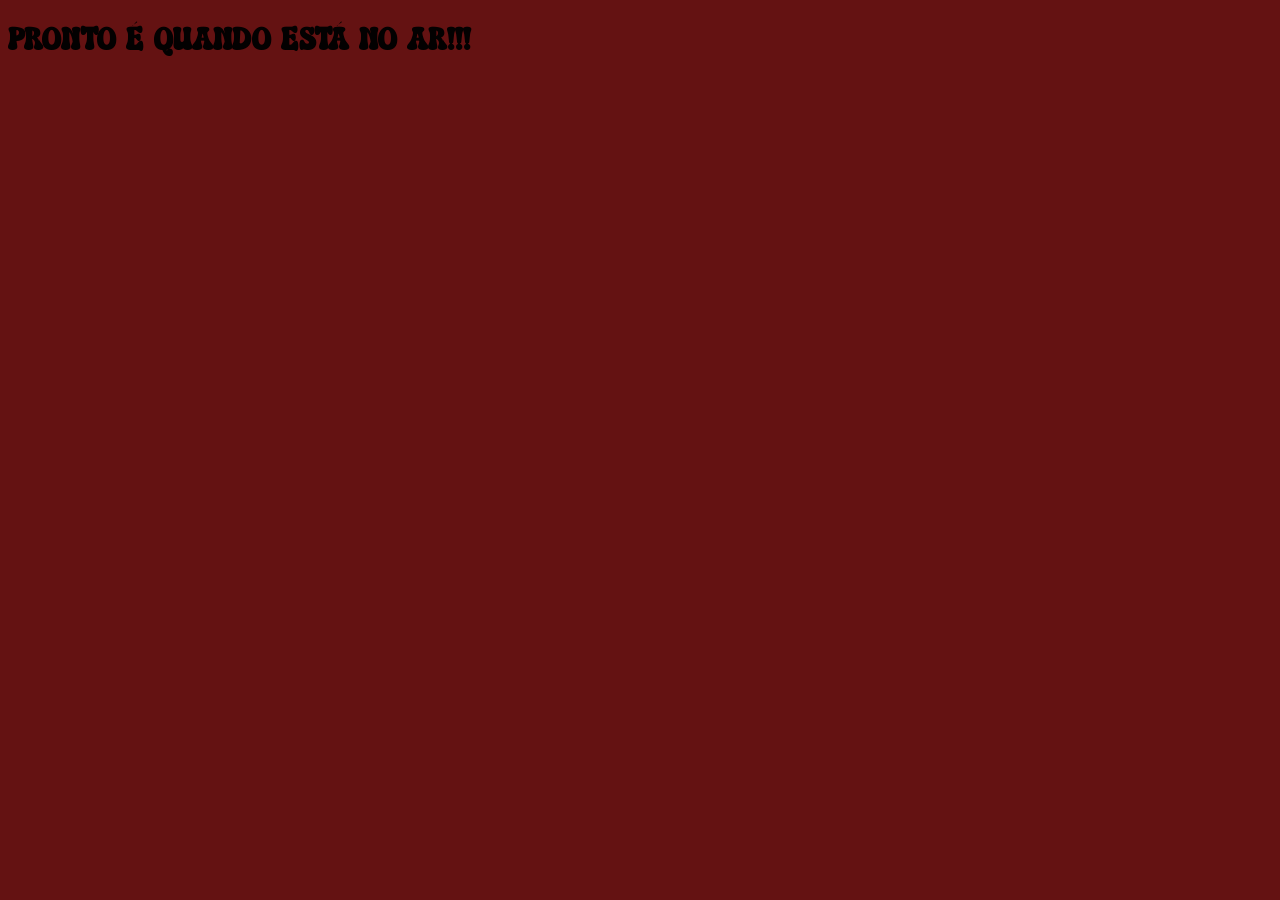
==== index.html @ 434a183c "trocando a fonte" ====
<!DOCTYPE html>
<html lang="pt-br">

<head>
    <meta charset="UTF-8">
    <meta name="viewport" content="width=device-width, initial-scale=1.0">
    <meta name="description" content="Este é uma site modelo">
    <meta name="keywords" content="Sites, Web, Desenvolvimento Back-End">
    <meta name="author" content="Maria Eduarda M. demelogabrielm@gmail.com">
    <title>HOME: GESTÃO DE TURMAS</title>
    <link rel="icon" href="sucrier.jpg">
    <link rel="stylesheet" href="css/style.css">
    <link rel="stylesheet" href="css/color.css">
    
</head>
<body>
    <!-- <div id="header">
        <div id="menu">
            <ul>
                <li><a href="#">Home</a></li>
                <li><a href="#">Contato</a></li>
            </ul>

        </div> -->
    <!-- </div>
    </div>
    <div class="container">
        <article class="posts principais">
            <h2>Principais</h2>
        </article>
    </div>
    <article class="posts">
        <h2>Secundários</h2>
    </article>
    <p>
        - - - - - - - - - - - - - - - - - - - - - - - - - - - - - - - - - - - - - - - - - - - - - - - - - - - - - - - - - - - - - - - - - - - - - - - - - - - - - - - - - - - - - - - - - - - - - - - - - - - - - - - - - - - - - - - - - - - - - - - - - - - - - - - - - - - - - - -
    </p> -->
    <!-- <footer>
        <p>Desenvolvido por Maria E. M. - 2026</p>
    </footer> -->
    <h1>PRONTO É QUANDO ESTÁ NO AR!!! </h1>
    
</body>

</html>
---- css/style.css ----
@charset "UTF-8";
@import "css/reset.css";
@import "css/color.css";

@font-face{
    font-family: History Wonder;
    src: url(fonts/history_wonder/HistoryWonder-Regular.ttf);
}

body{
    color: var(--platinum);
    font-family: History Wonder;
    background-color: var(--cormista);
}
---- css/color.css ----
:root{
    --cormista: #641212;
    --midnight-blue: blue;
    --platinum: rgb(3, 1, 1);
    --slate-blue: blue;
    --tuscam-sun: pink;
    --vibrant-coral: red;
}
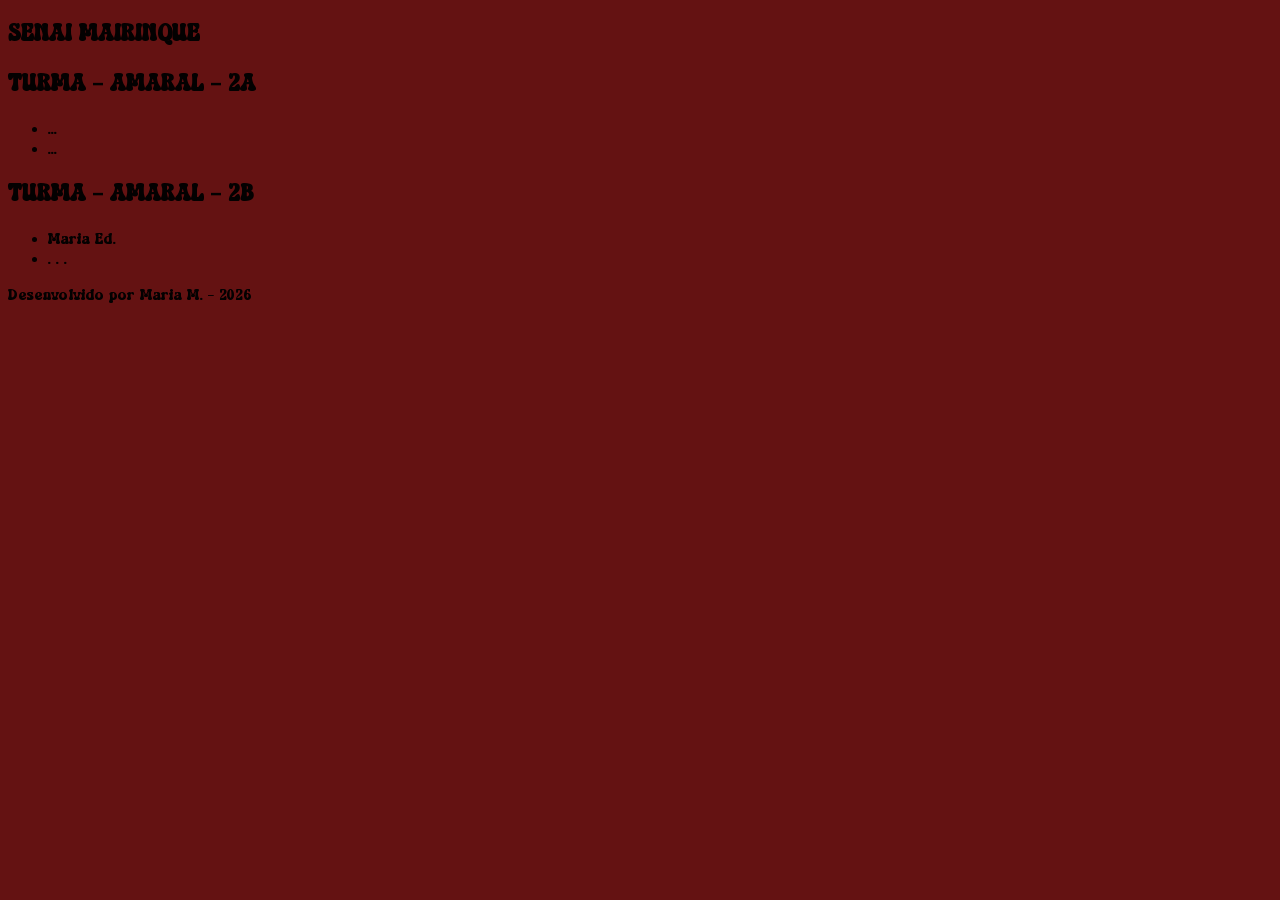
==== commit cbbd8ecf: "retirando o banner" ====
--- a/index.html
+++ b/index.html
@@ -8,38 +8,43 @@
     <meta name="keywords" content="Sites, Web, Desenvolvimento Back-End">
     <meta name="author" content="Maria Eduarda M. demelogabrielm@gmail.com">
     <title>HOME: GESTÃO DE TURMAS</title>
-    <link rel="icon" href="sucrier.jpg">
+    <!-- <link rel="icon" href="img/sucrier.jpg"> -->
     <link rel="stylesheet" href="css/style.css">
+    <link rel="icon" type="image/jpg" href="img/sucrier.jpg">
     <link rel="stylesheet" href="css/color.css">
-    
 </head>
+
 <body>
-    <!-- <div id="header">
-        <div id="menu">
-            <ul>
-                <li><a href="#">Home</a></li>
-                <li><a href="#">Contato</a></li>
-            </ul>
+    <header>
+        <div class="senai mk">
+            <h2>SENAI MAIRINQUE </h2>
+            <div class="turmas">
+                <section class="sala turma amaral">
+                    <h2>TURMA - AMARAL - 2A</h2>
+                    <ul>
+                        <li>...</li>
+                        <li>...</li>
+                    </ul>
+                </section>
+                <section class="sala turma amaral">
+                    <h2>TURMA - AMARAL - 2B</h2>
+                    <ul>
+                        <li>Maria Ed.</li>
+                        <li>. . .</li>
+                    </ul>
+                </section>
+            </div>
+    </header>
 
-        </div> -->
-    <!-- </div>
-    </div>
-    <div class="container">
-        <article class="posts principais">
-            <h2>Principais</h2>
-        </article>
-    </div>
-    <article class="posts">
-        <h2>Secundários</h2>
-    </article>
-    <p>
-        - - - - - - - - - - - - - - - - - - - - - - - - - - - - - - - - - - - - - - - - - - - - - - - - - - - - - - - - - - - - - - - - - - - - - - - - - - - - - - - - - - - - - - - - - - - - - - - - - - - - - - - - - - - - - - - - - - - - - - - - - - - - - - - - - - - - - - -
-    </p> -->
-    <!-- <footer>
-        <p>Desenvolvido por Maria E. M. - 2026</p>
-    </footer> -->
-    <h1>PRONTO É QUANDO ESTÁ NO AR!!! </h1>
-    
+    <footer>
+        <p>Desenvolvido por Maria M. - 2026</p>
+    </footer>
+</body>
+
+</html>
+
+
+
 </body>
 
 </html>
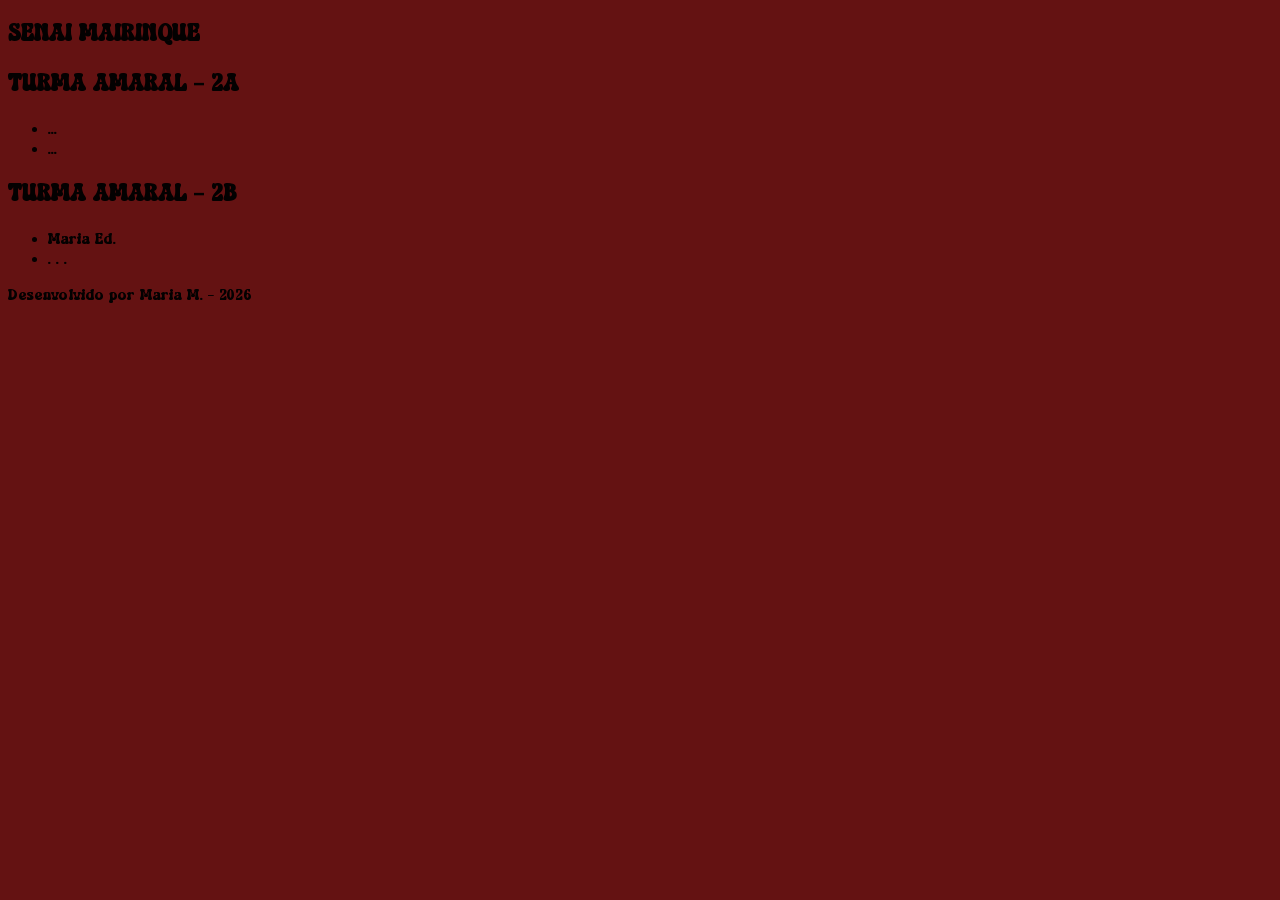
==== commit 636efd0f: "corrigindo erros" ====
--- a/index.html
+++ b/index.html
@@ -20,14 +20,14 @@
             <h2>SENAI MAIRINQUE </h2>
             <div class="turmas">
                 <section class="sala turma amaral">
-                    <h2>TURMA - AMARAL - 2A</h2>
+                    <h2>TURMA AMARAL - 2A</h2>
                     <ul>
                         <li>...</li>
                         <li>...</li>
                     </ul>
                 </section>
                 <section class="sala turma amaral">
-                    <h2>TURMA - AMARAL - 2B</h2>
+                    <h2>TURMA AMARAL - 2B</h2>
                     <ul>
                         <li>Maria Ed.</li>
                         <li>. . .</li>
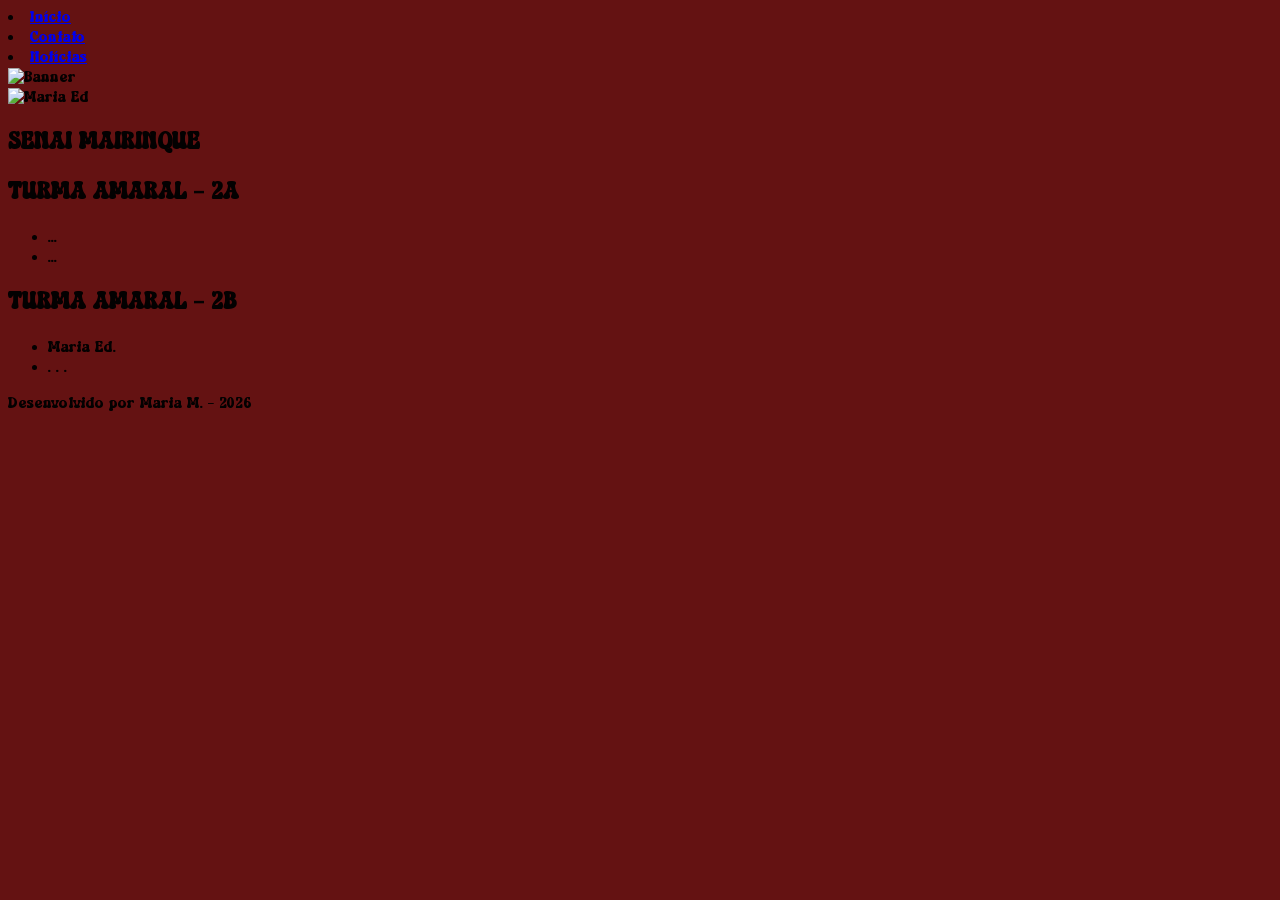
==== commit 293a32c1: "adicionando banners e img" ====
--- a/index.html
+++ b/index.html
@@ -16,17 +16,34 @@
 
 <body>
     <header>
-        <div class="senai mk">
+        <nav>
+            <li><a href="#">Início</a></li>
+            <li><a href="#">Contato</a></li>
+            <li><a href="#">Notícias</a></li>
+        </nav>
+
+        <div>
+            <picture>
+                <img src="img/banner" alt="Banner">
+            </picture>
+        </div>
+
+        <picture>
+            <source media="(max=width:650px)" srcset="img/banner">
+            <source media="(max=width:465px)" srcset="img/banner">
+            <img src="img/sucrier.svg" alt="Maria Ed">
+        </picture>
+        <div>
             <h2>SENAI MAIRINQUE </h2>
             <div class="turmas">
-                <section class="sala turma amaral">
+                <section>
                     <h2>TURMA AMARAL - 2A</h2>
                     <ul>
                         <li>...</li>
                         <li>...</li>
                     </ul>
                 </section>
-                <section class="sala turma amaral">
+                <section>
                     <h2>TURMA AMARAL - 2B</h2>
                     <ul>
                         <li>Maria Ed.</li>
@@ -40,11 +57,4 @@
         <p>Desenvolvido por Maria M. - 2026</p>
     </footer>
 </body>
-
-</html>
-
-
-
-</body>
-
 </html>
--- a/css/style.css
+++ b/css/style.css
@@ -11,4 +11,4 @@
     color: var(--platinum);
     font-family: History Wonder;
     background-color: var(--cormista);
-}
+}
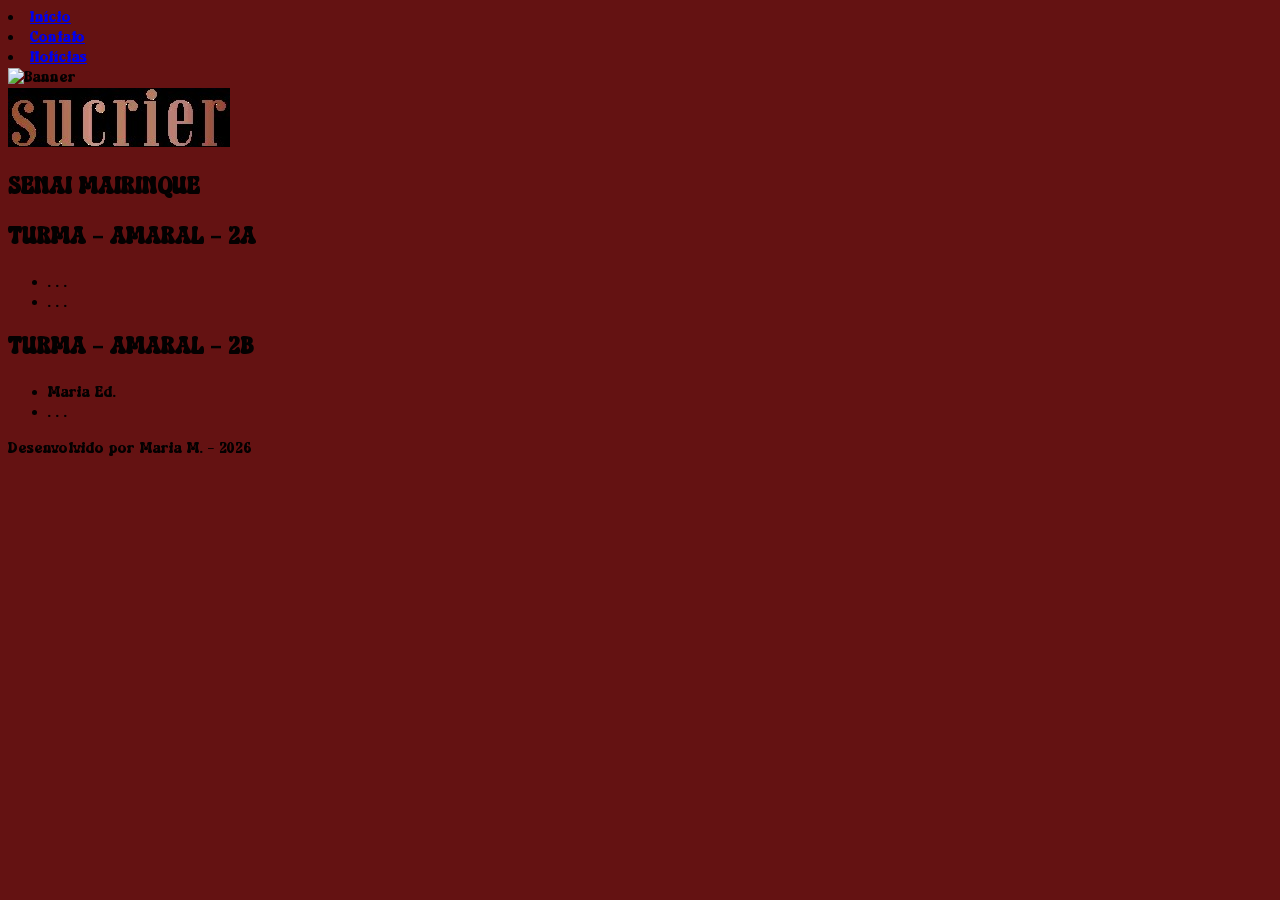
==== commit fc8e049a: "arrumando1" ====
--- a/index.html
+++ b/index.html
@@ -8,9 +8,8 @@
     <meta name="keywords" content="Sites, Web, Desenvolvimento Back-End">
     <meta name="author" content="Maria Eduarda M. demelogabrielm@gmail.com">
     <title>HOME: GESTÃO DE TURMAS</title>
-    <!-- <link rel="icon" href="img/sucrier.jpg"> -->
     <link rel="stylesheet" href="css/style.css">
-    <link rel="icon" type="image/jpg" href="img/sucrier.jpg">
+    <link rel="icon" href="img/sucrier.jpg">
     <link rel="stylesheet" href="css/color.css">
 </head>
 
@@ -24,27 +23,27 @@
 
         <div>
             <picture>
-                <img src="img/banner" alt="Banner">
+                <img src="img/banner.svg" alt="Banner">
             </picture>
         </div>
 
         <picture>
-            <source media="(max=width:650px)" srcset="img/banner">
-            <source media="(max=width:465px)" srcset="img/banner">
-            <img src="img/sucrier.svg" alt="Maria Ed">
+            <source media="(max=width:650px)" srcset="img/banner.svg">
+            <source media="(max=width:465px)" srcset="img/banner.svg">
+            <img src="img/sucrier.jpg" alt="Maria Ed">
         </picture>
         <div>
             <h2>SENAI MAIRINQUE </h2>
-            <div class="turmas">
+            <div>
                 <section>
-                    <h2>TURMA AMARAL - 2A</h2>
+                    <h2>TURMA - AMARAL - 2A</h2>
                     <ul>
-                        <li>...</li>
-                        <li>...</li>
+                        <li>. . .</li>
+                        <li>. . .</li>
                     </ul>
                 </section>
                 <section>
-                    <h2>TURMA AMARAL - 2B</h2>
+                    <h2>TURMA - AMARAL - 2B</h2>
                     <ul>
                         <li>Maria Ed.</li>
                         <li>. . .</li>
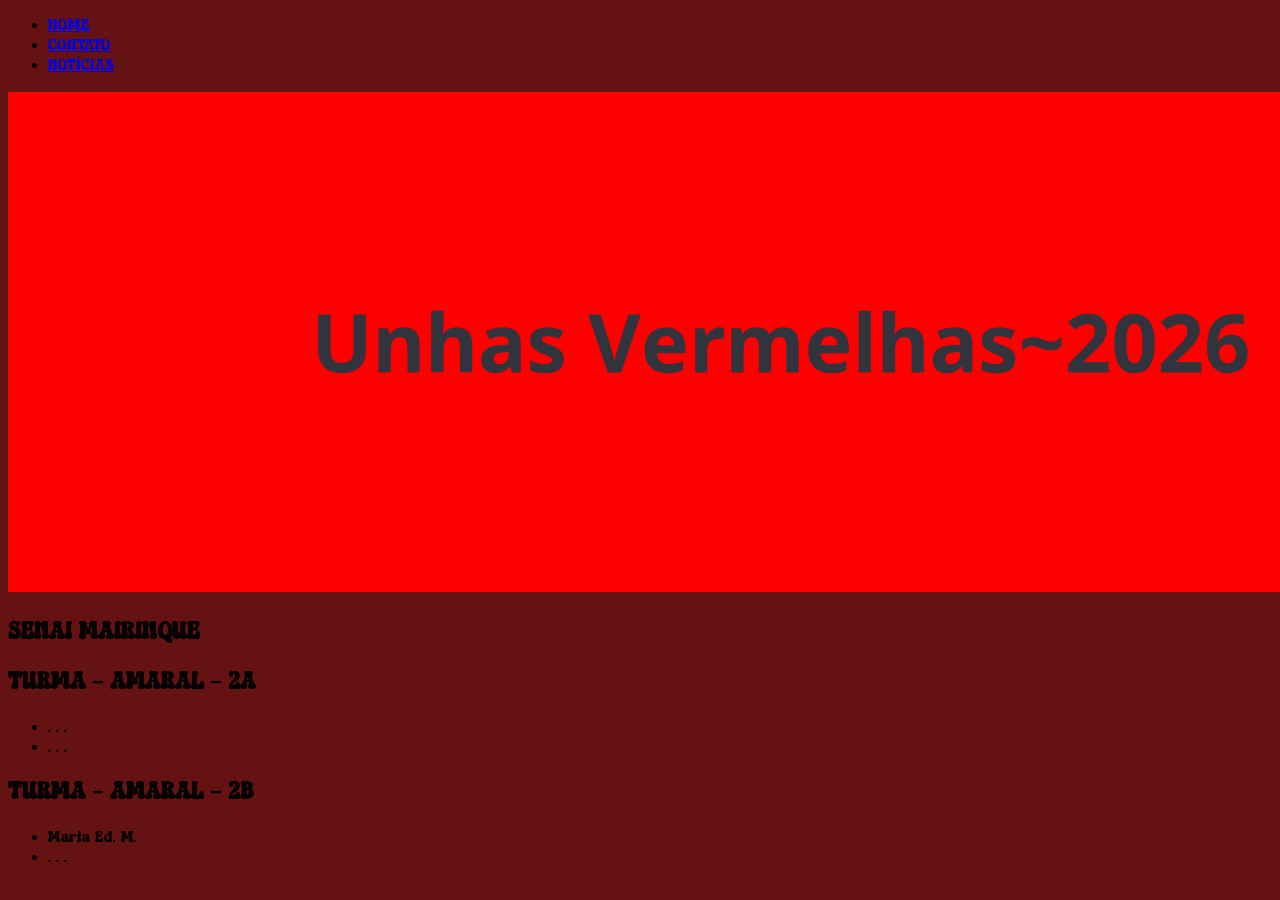
==== commit 1aea4139: "arrumando part2" ====
--- a/index.html
+++ b/index.html
@@ -8,52 +8,49 @@
     <meta name="keywords" content="Sites, Web, Desenvolvimento Back-End">
     <meta name="author" content="Maria Eduarda M. demelogabrielm@gmail.com">
     <title>HOME: GESTÃO DE TURMAS</title>
+    <link rel="icon" href="sucrier.jpg">
     <link rel="stylesheet" href="css/style.css">
-    <link rel="icon" href="img/sucrier.jpg">
     <link rel="stylesheet" href="css/color.css">
+    
 </head>
-
 <body>
     <header>
         <nav>
-            <li><a href="#">Início</a></li>
-            <li><a href="#">Contato</a></li>
-            <li><a href="#">Notícias</a></li>
+            <ul>
+                <li><a href="#">HOME</a></li>
+                <li><a href="#">CONTATO</a></li>
+                <li><a href="#">NOTÍCIAS</a></li>
+            </ul>
         </nav>
+    </header>
+    <div>
+        <picture>
+            <source media="(max-width:650px)" srcset="img/banner_comput">
+            <source media="(max-width:465px)" srcset="img/banner_not_cel">
+            <img src="img/banner.svg" alt="Unhas Vermelhas ~ 2026">
+        </picture>
+    </div>
+    <div class="sena mk">
+            <h2>SENAI MAIRINQUE </h2>
+        <div class="turmas">
+            <section class="sala turma amaral">
+                <h2>TURMA - AMARAL - 2A</h2>
+                <ul>
+                    <li>. . .</li>
+                    <li>. . .</li>
+                </ul>
+            </section>
+            <section class="sala turma amaral">
+                <h2>TURMA - AMARAL - 2B</h2>
+                <ul>
+                    <li>Maria Ed. M.</li>
+                    <li>. . .</li>
+                </ul>
+            </section>
+        </div>
+    </div>
 
-        <div>
-            <picture>
-                <img src="img/banner.svg" alt="Banner">
-            </picture>
-        </div>
+    
+</body>
 
-        <picture>
-            <source media="(max=width:650px)" srcset="img/banner.svg">
-            <source media="(max=width:465px)" srcset="img/banner.svg">
-            <img src="img/sucrier.jpg" alt="Maria Ed">
-        </picture>
-        <div>
-            <h2>SENAI MAIRINQUE </h2>
-            <div>
-                <section>
-                    <h2>TURMA - AMARAL - 2A</h2>
-                    <ul>
-                        <li>. . .</li>
-                        <li>. . .</li>
-                    </ul>
-                </section>
-                <section>
-                    <h2>TURMA - AMARAL - 2B</h2>
-                    <ul>
-                        <li>Maria Ed.</li>
-                        <li>. . .</li>
-                    </ul>
-                </section>
-            </div>
-    </header>
-
-    <footer>
-        <p>Desenvolvido por Maria M. - 2026</p>
-    </footer>
-</body>
 </html>
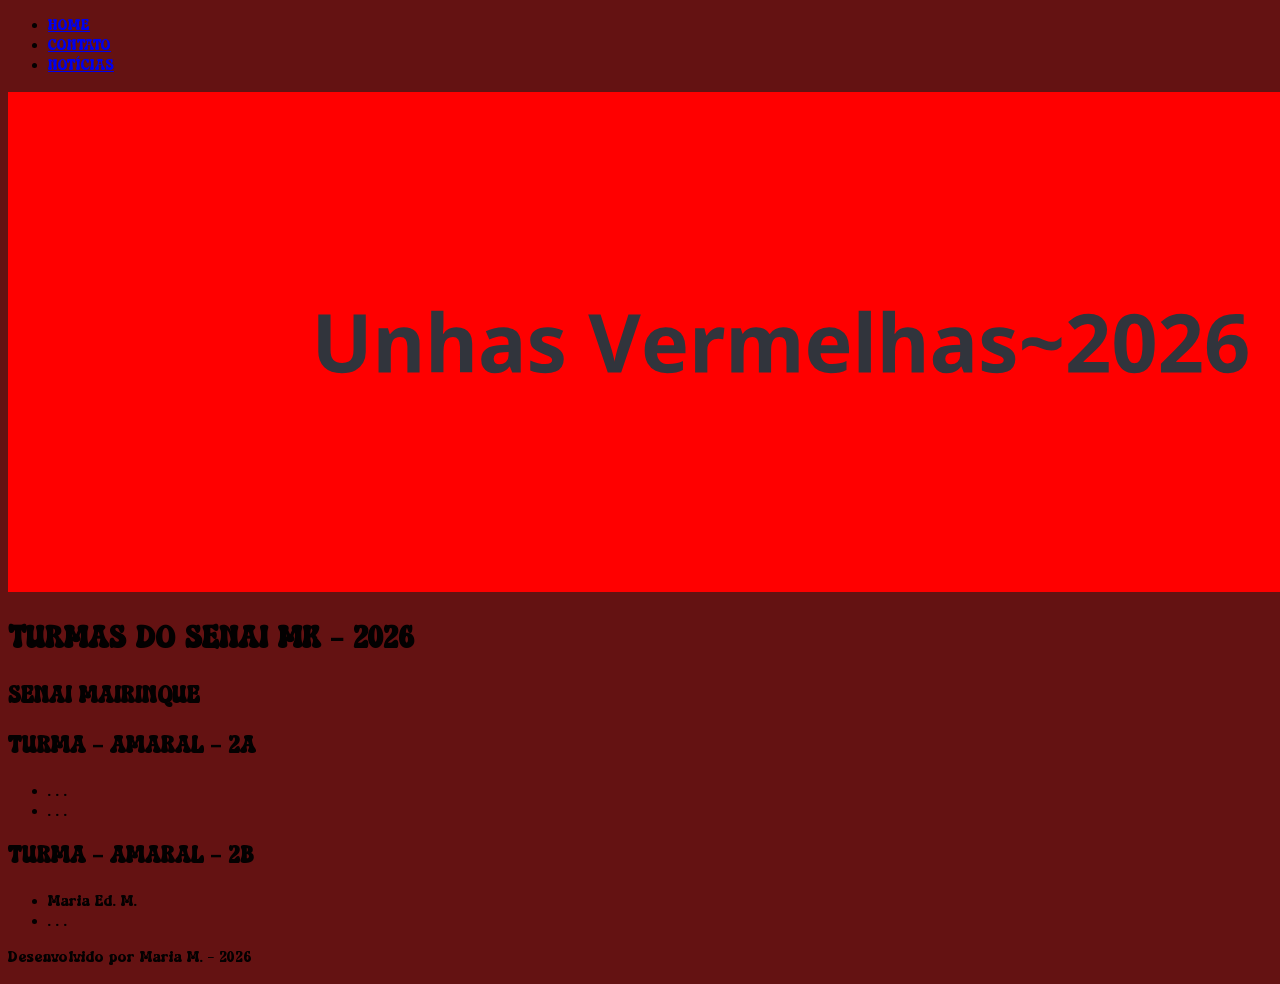
==== commit 593c54cb: "organizando" ====
--- a/index.html
+++ b/index.html
@@ -8,10 +8,9 @@
     <meta name="keywords" content="Sites, Web, Desenvolvimento Back-End">
     <meta name="author" content="Maria Eduarda M. demelogabrielm@gmail.com">
     <title>HOME: GESTÃO DE TURMAS</title>
-    <link rel="icon" href="sucrier.jpg">
     <link rel="stylesheet" href="css/style.css">
+    <link rel="icon" href="img/sucrier.jpg">
     <link rel="stylesheet" href="css/color.css">
-    
 </head>
 <body>
     <header>
@@ -31,7 +30,8 @@
         </picture>
     </div>
     <div class="sena mk">
-            <h2>SENAI MAIRINQUE </h2>
+        <h1>TURMAS DO SENAI MK - 2026</h1>
+        <h2>SENAI MAIRINQUE </h2>
         <div class="turmas">
             <section class="sala turma amaral">
                 <h2>TURMA - AMARAL - 2A</h2>
@@ -49,8 +49,8 @@
             </section>
         </div>
     </div>
-
-    
+        <footer>
+            <p>Desenvolvido por Maria M. - 2026</p>
+        </footer>
 </body>
-
 </html>
